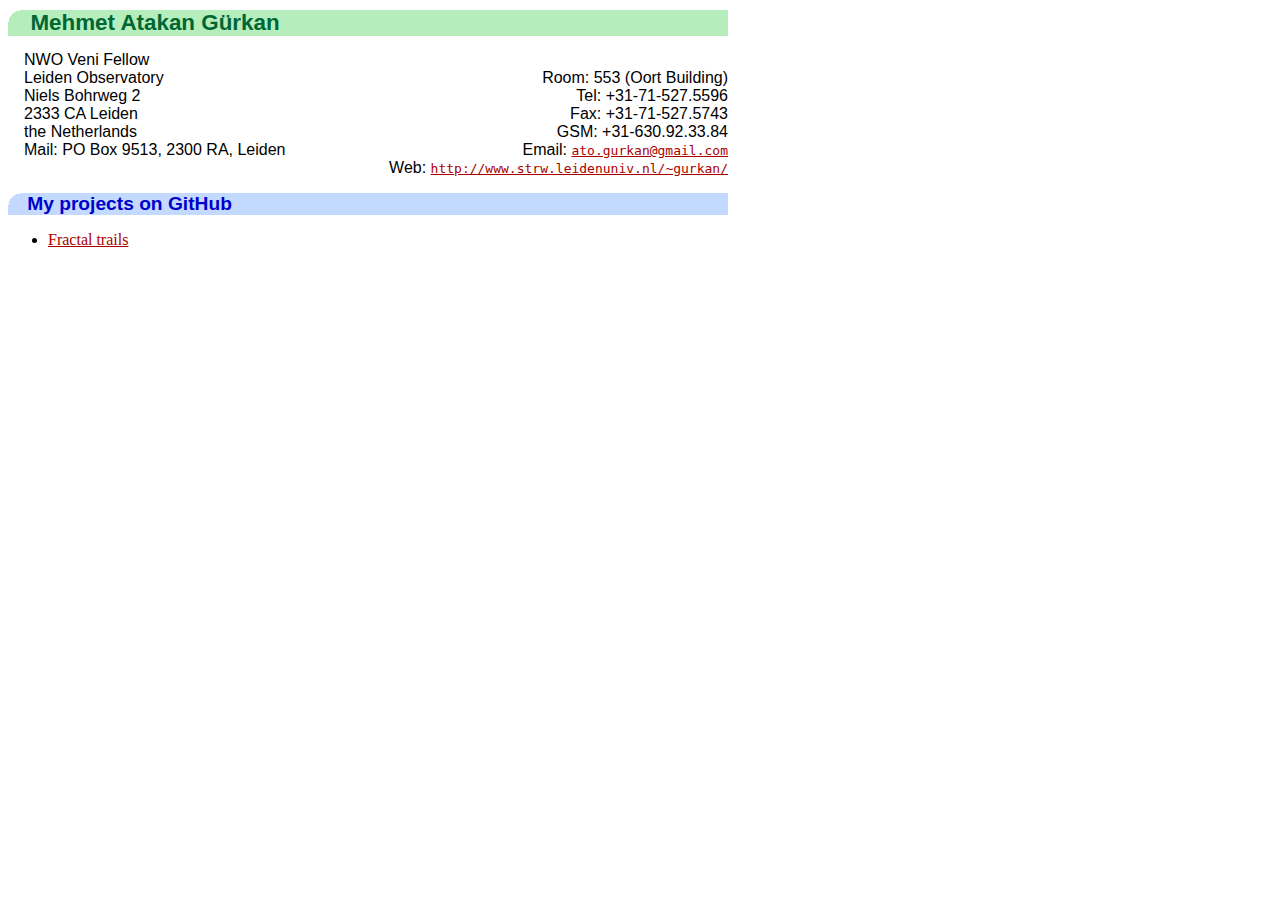
==== index.html @ 8eb29dce "basic web page" ====
<?xml version="1.0" encoding="UTF-8"?>
<!DOCTYPE html 
  PUBLIC "-//W3C//DTD XHTML 1.0 Strict//EN"
  "http://www.w3.org/TR/xhtml1/DTD/xhtml1-strict.dtd">
<html>
	<head>
		<title> Atakan Gürkan's Web Page</title>
		<style type="text/css">@import "./homepage.css"; </style>
	</head>
	<body>
		<div class="homepage">
		<h1> Mehmet Atakan  Gürkan </h1> 
		<div class="homehead">
		<span class="hhleft">
		NWO Veni Fellow<br />
		Leiden Observatory<br />
		Niels Bohrweg 2 <br /> 
		2333 CA Leiden<br /> 
		the Netherlands <br /> 
		Mail: PO Box 9513, 2300 RA, Leiden <br /> 
		<br />
		</span>
		<span class="hhright">
		<br /> 
		Room: 553 (Oort Building) <br />
		Tel: +31-71-527.5596 <br />
		Fax: +31-71-527.5743 <br />
		GSM: +31-630.92.33.84 <br />
		Email: <a href="mailto:ato.gurkan@gmail.com"><span class="online">ato.gurkan@gmail.com</span></a> <br />
		Web: <a href="http://www.strw.leidenuniv.nl/~gurkan/"><span class="online">http://www.strw.leidenuniv.nl/~gurkan/</span></a>
		</span>
		</div>
		<br clear="all"/>

		<h2> My projects on GitHub </h2> 
		<ul>
		<li> <a href="https://github.com/atakan/Fractal-Trails">Fractal trails</a> 
		</ul> 
	</div>	

<!--	<div class="dip">
		<small><i>Last update on 11 Aug 2009 by Atakan Gürkan.</i>
		</small>
  </div> --!>
	</body>
</html>
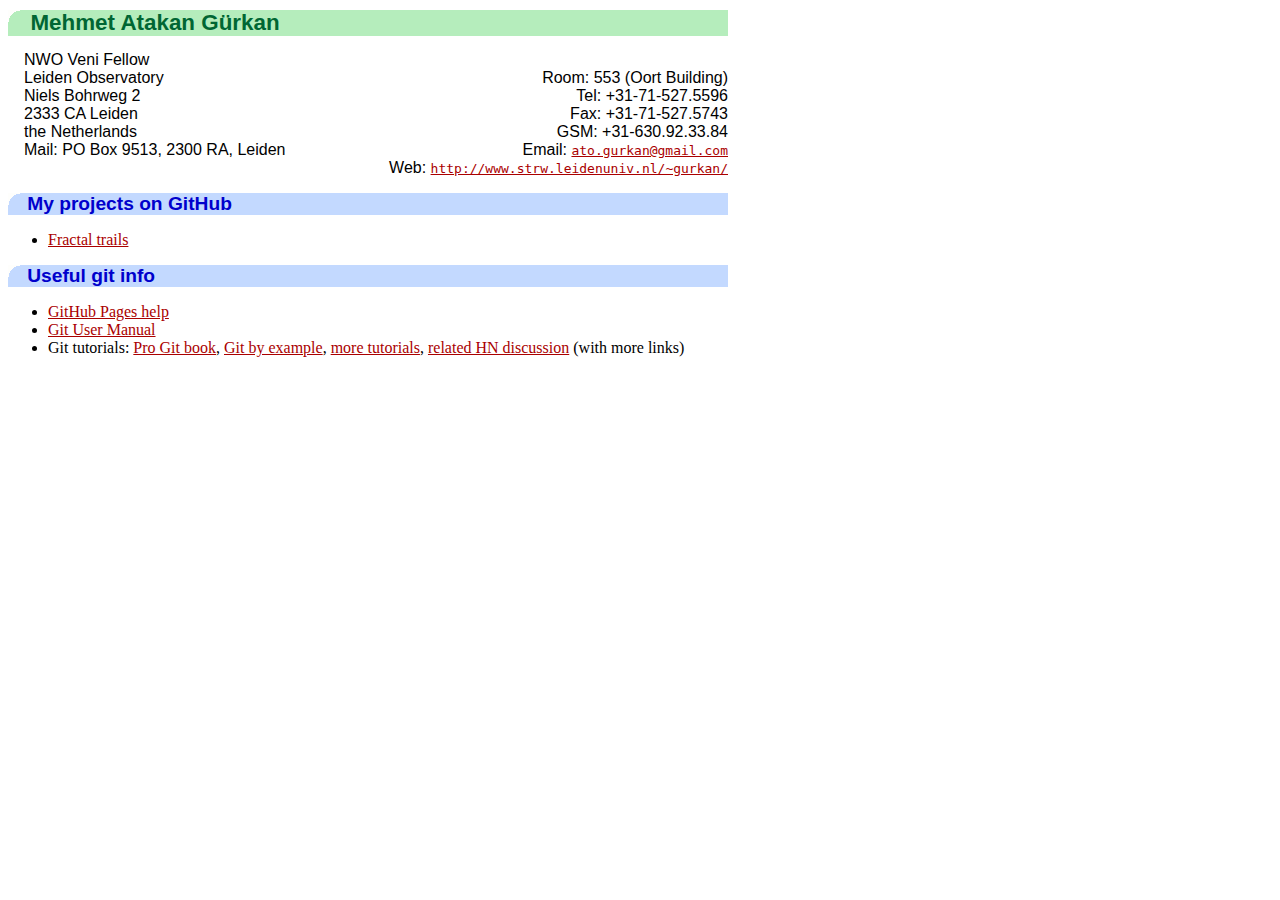
==== commit 37902b03: "added some git links" ====
--- a/index.html
+++ b/index.html
@@ -36,6 +36,18 @@
 		<ul>
 		<li> <a href="https://github.com/atakan/Fractal-Trails">Fractal trails</a> 
 		</ul> 
+		<h2> Useful git info </h2> 
+		<ul>
+		<li> <a href="http://pages.github.com/">GitHub Pages
+		help</a> 
+		<li> <a
+		href="http://www.kernel.org/pub/software/scm/git/docs/user-manual.html">Git
+		User Manual</a> 
+		<li> Git tutorials: <a href="http://progit.org/book/">Pro Git
+		book</a>, <a href="http://sysmonblog.co.uk/misc/git_by_example/">Git
+		by example</a>, <a href="http://sixrevisions.com/resources/git-tutorials-beginners/">more
+		tutorials</a>, <a href="http://news.ycombinator.com/item?id=2634130">related HN discussion</a> (with more links) 
+		</ul> 
 	</div>	
 
 <!--	<div class="dip">
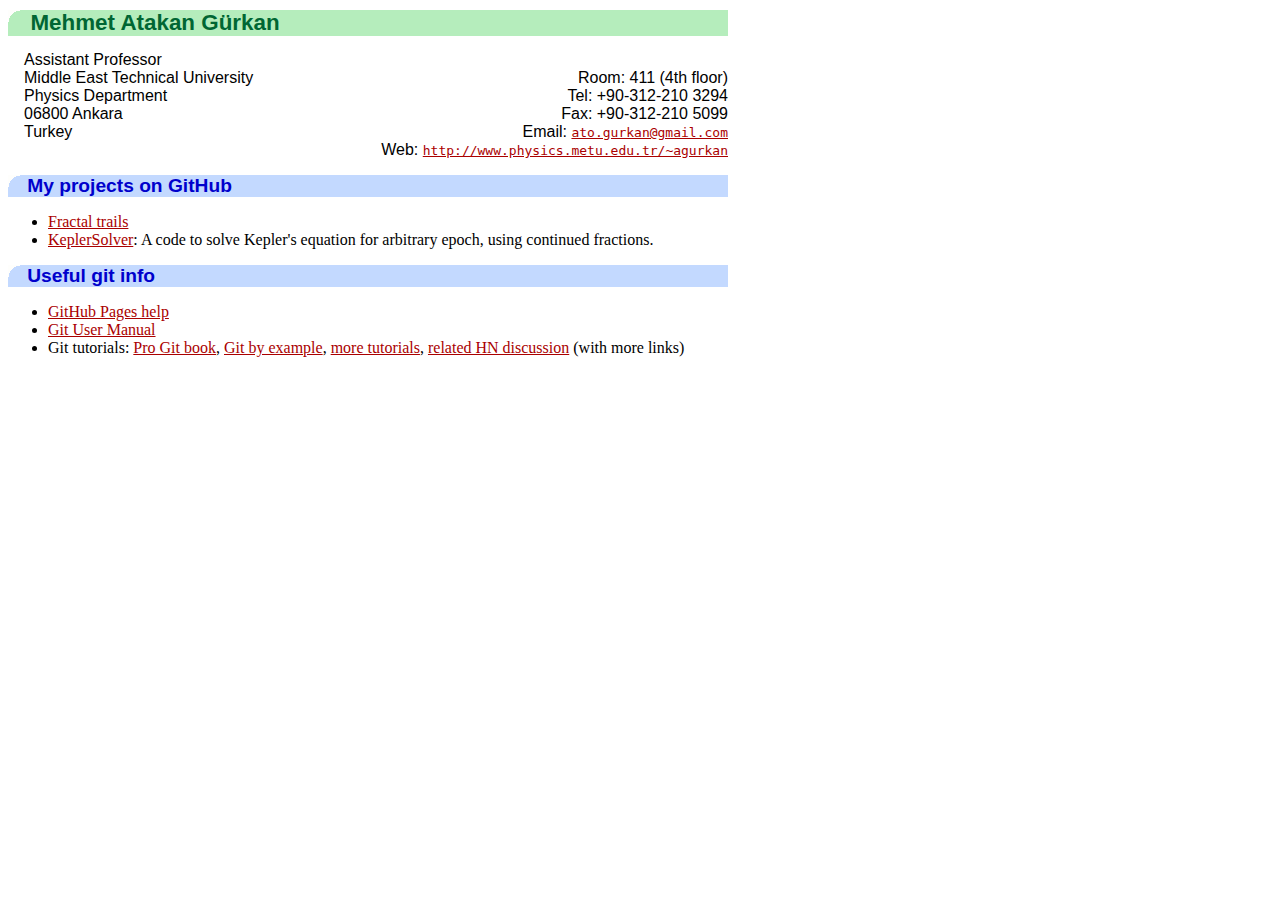
==== commit c6910e43: "update for new place, and additional repository" ====
--- a/index.html
+++ b/index.html
@@ -4,7 +4,7 @@
   "http://www.w3.org/TR/xhtml1/DTD/xhtml1-strict.dtd">
 <html>
 	<head>
-		<title> Atakan Gürkan's Web Page</title>
+		<title> Atakan Gürkan's Web Page on Github</title>
 		<style type="text/css">@import "./homepage.css"; </style>
 	</head>
 	<body>
@@ -12,29 +12,28 @@
 		<h1> Mehmet Atakan  Gürkan </h1> 
 		<div class="homehead">
 		<span class="hhleft">
-		NWO Veni Fellow<br />
-		Leiden Observatory<br />
-		Niels Bohrweg 2 <br /> 
-		2333 CA Leiden<br /> 
-		the Netherlands <br /> 
-		Mail: PO Box 9513, 2300 RA, Leiden <br /> 
+		Assistant Professor<br />
+		Middle East Technical University<br />
+		Physics Department <br /> 
+		06800 Ankara<br /> 
+		Turkey<br /> 
 		<br />
 		</span>
 		<span class="hhright">
 		<br /> 
-		Room: 553 (Oort Building) <br />
-		Tel: +31-71-527.5596 <br />
-		Fax: +31-71-527.5743 <br />
-		GSM: +31-630.92.33.84 <br />
+		Room: 411 (4th floor) <br />
+		Tel: +90-312-210 3294 <br />
+		Fax: +90-312-210 5099 <br />
 		Email: <a href="mailto:ato.gurkan@gmail.com"><span class="online">ato.gurkan@gmail.com</span></a> <br />
-		Web: <a href="http://www.strw.leidenuniv.nl/~gurkan/"><span class="online">http://www.strw.leidenuniv.nl/~gurkan/</span></a>
+		Web: <a href="http://www.physics.metu.edu.tr/~agurkan"><span class="online">http://www.physics.metu.edu.tr/~agurkan</span></a>
 		</span>
 		</div>
 		<br clear="all"/>
 
 		<h2> My projects on GitHub </h2> 
 		<ul>
-		<li> <a href="https://github.com/atakan/Fractal-Trails">Fractal trails</a> 
+		<li> <a href="http://atakan.github.com/Fractal-Trails">Fractal trails</a> 
+		<li> <a href="http://atakan.github.com/KeplerSolver">KeplerSolver</a>: A code to solve Kepler's equation for arbitrary epoch, using continued fractions. 
 		</ul> 
 		<h2> Useful git info </h2> 
 		<ul>
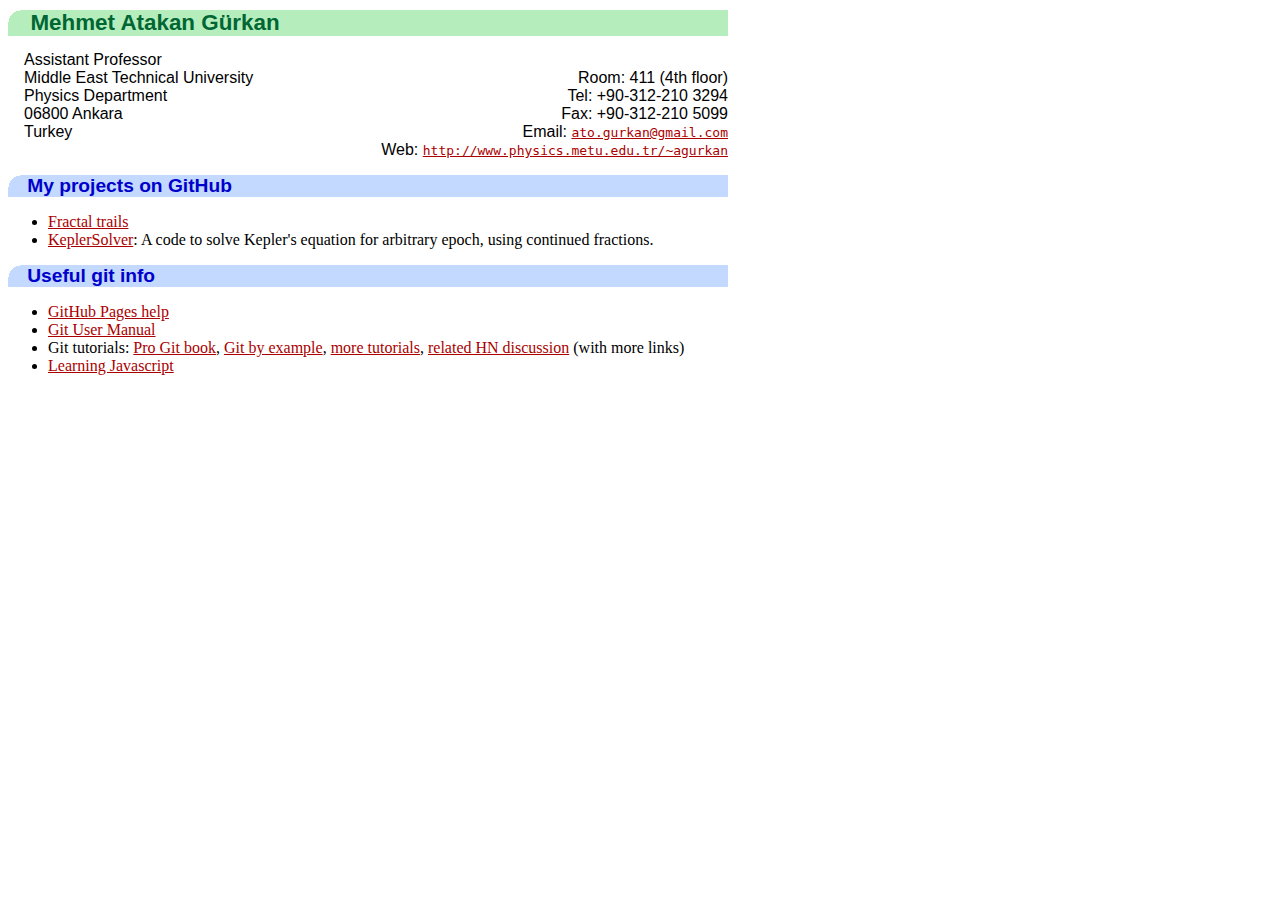
==== commit 6ba46551: "new space" ====
--- a/index.html
+++ b/index.html
@@ -46,6 +46,7 @@
 		book</a>, <a href="http://sysmonblog.co.uk/misc/git_by_example/">Git
 		by example</a>, <a href="http://sixrevisions.com/resources/git-tutorials-beginners/">more
 		tutorials</a>, <a href="http://news.ycombinator.com/item?id=2634130">related HN discussion</a> (with more links) 
+	<li> <a href="./learning-JS">Learning Javascript</a>
 		</ul> 
 	</div>	
 
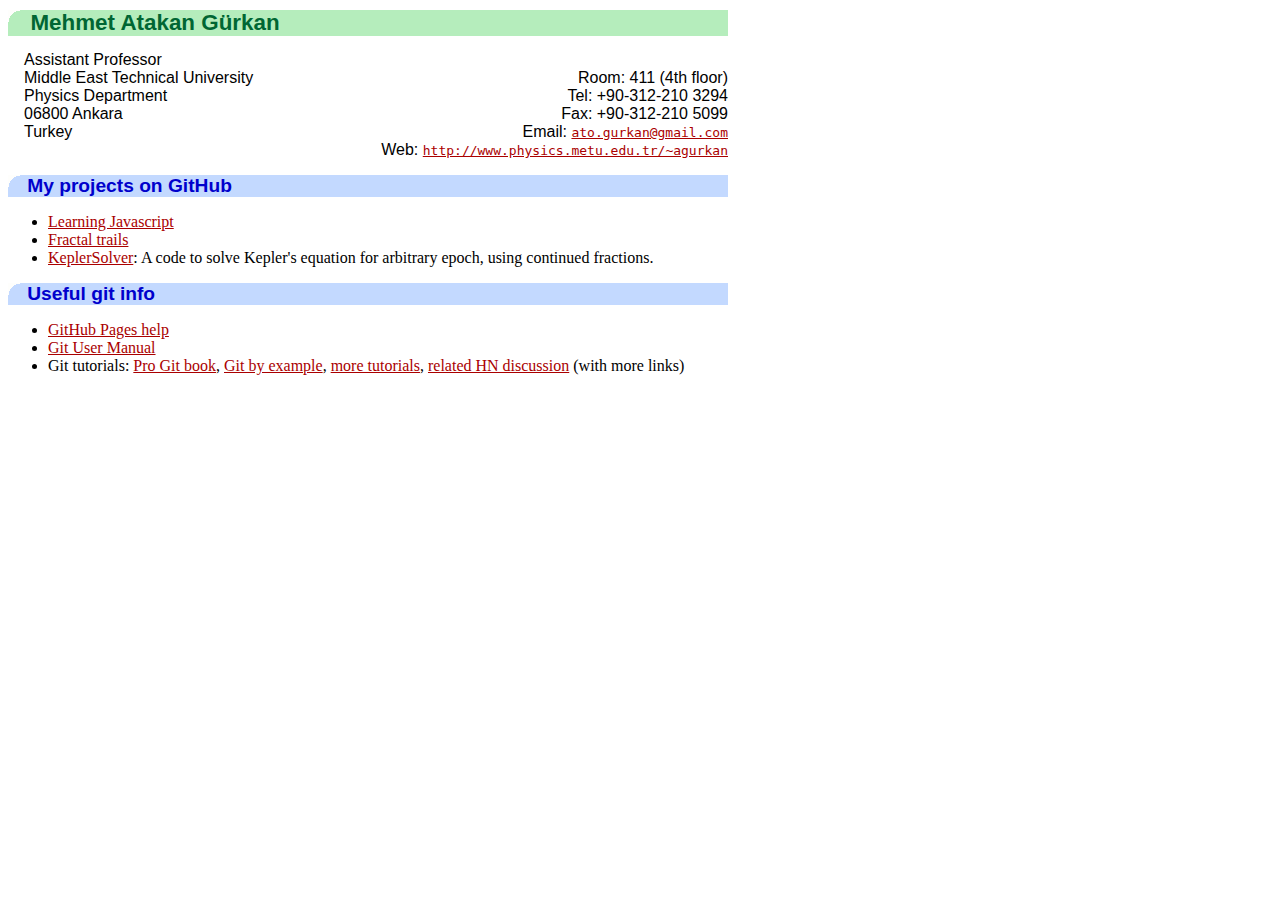
==== commit 72327894: "reformat" ====
--- a/index.html
+++ b/index.html
@@ -3,56 +3,52 @@
   PUBLIC "-//W3C//DTD XHTML 1.0 Strict//EN"
   "http://www.w3.org/TR/xhtml1/DTD/xhtml1-strict.dtd">
 <html>
-	<head>
-		<title> Atakan Gürkan's Web Page on Github</title>
-		<style type="text/css">@import "./homepage.css"; </style>
-	</head>
-	<body>
-		<div class="homepage">
-		<h1> Mehmet Atakan  Gürkan </h1> 
-		<div class="homehead">
-		<span class="hhleft">
-		Assistant Professor<br />
-		Middle East Technical University<br />
-		Physics Department <br /> 
-		06800 Ankara<br /> 
-		Turkey<br /> 
-		<br />
-		</span>
-		<span class="hhright">
-		<br /> 
-		Room: 411 (4th floor) <br />
-		Tel: +90-312-210 3294 <br />
-		Fax: +90-312-210 5099 <br />
-		Email: <a href="mailto:ato.gurkan@gmail.com"><span class="online">ato.gurkan@gmail.com</span></a> <br />
-		Web: <a href="http://www.physics.metu.edu.tr/~agurkan"><span class="online">http://www.physics.metu.edu.tr/~agurkan</span></a>
-		</span>
-		</div>
-		<br clear="all"/>
+<head>
+<title> Atakan Gürkan's Web Page on Github</title>
+<style type="text/css">@import "./homepage.css"; </style> </head>
+<body>
+<div class="homepage">
+<h1> Mehmet Atakan  Gürkan </h1> 
+<div class="homehead">
+<span class="hhleft">
+Assistant Professor<br />
+Middle East Technical University<br />
+Physics Department <br /> 
+06800 Ankara<br /> 
+Turkey<br /> 
+<br />
+</span>
+<span class="hhright">
+<br /> 
+Room: 411 (4th floor) <br />
+Tel: +90-312-210 3294 <br />
+Fax: +90-312-210 5099 <br />
+Email: <a href="mailto:ato.gurkan@gmail.com"><span class="online">ato.gurkan@gmail.com</span></a> <br />
+Web: <a href="http://www.physics.metu.edu.tr/~agurkan"><span class="online">http://www.physics.metu.edu.tr/~agurkan</span></a>
+</span> </div> <br clear="all"/>
 
-		<h2> My projects on GitHub </h2> 
-		<ul>
-		<li> <a href="http://atakan.github.com/Fractal-Trails">Fractal trails</a> 
-		<li> <a href="http://atakan.github.com/KeplerSolver">KeplerSolver</a>: A code to solve Kepler's equation for arbitrary epoch, using continued fractions. 
-		</ul> 
-		<h2> Useful git info </h2> 
-		<ul>
-		<li> <a href="http://pages.github.com/">GitHub Pages
-		help</a> 
-		<li> <a
-		href="http://www.kernel.org/pub/software/scm/git/docs/user-manual.html">Git
-		User Manual</a> 
-		<li> Git tutorials: <a href="http://progit.org/book/">Pro Git
-		book</a>, <a href="http://sysmonblog.co.uk/misc/git_by_example/">Git
-		by example</a>, <a href="http://sixrevisions.com/resources/git-tutorials-beginners/">more
-		tutorials</a>, <a href="http://news.ycombinator.com/item?id=2634130">related HN discussion</a> (with more links) 
-	<li> <a href="./learning-JS">Learning Javascript</a>
-		</ul> 
-	</div>	
+<h2> My projects on GitHub </h2> 
+<ul>
+<li> <a href="./learning-JS">Learning Javascript</a>
+<li> <a href="http://atakan.github.com/Fractal-Trails">Fractal trails</a> 
+<li> <a href="http://atakan.github.com/KeplerSolver">KeplerSolver</a>: A code to solve Kepler's equation for arbitrary epoch, using continued fractions. 
+</ul> 
+<h2> Useful git info </h2> 
+<ul>
+<li> <a href="http://pages.github.com/">GitHub Pages
+help</a> 
+<li> <a
+href="http://www.kernel.org/pub/software/scm/git/docs/user-manual.html">Git
+User Manual</a> 
+<li> Git tutorials: <a href="http://progit.org/book/">Pro Git
+book</a>, <a href="http://sysmonblog.co.uk/misc/git_by_example/">Git
+by example</a>, <a href="http://sixrevisions.com/resources/git-tutorials-beginners/">more
+tutorials</a>, <a href="http://news.ycombinator.com/item?id=2634130">related HN discussion</a> (with more links) 
+</ul> 
+</div>	
 
 <!--	<div class="dip">
 		<small><i>Last update on 11 Aug 2009 by Atakan Gürkan.</i>
 		</small>
   </div> --!>
-	</body>
-</html>
+</body> </html>
